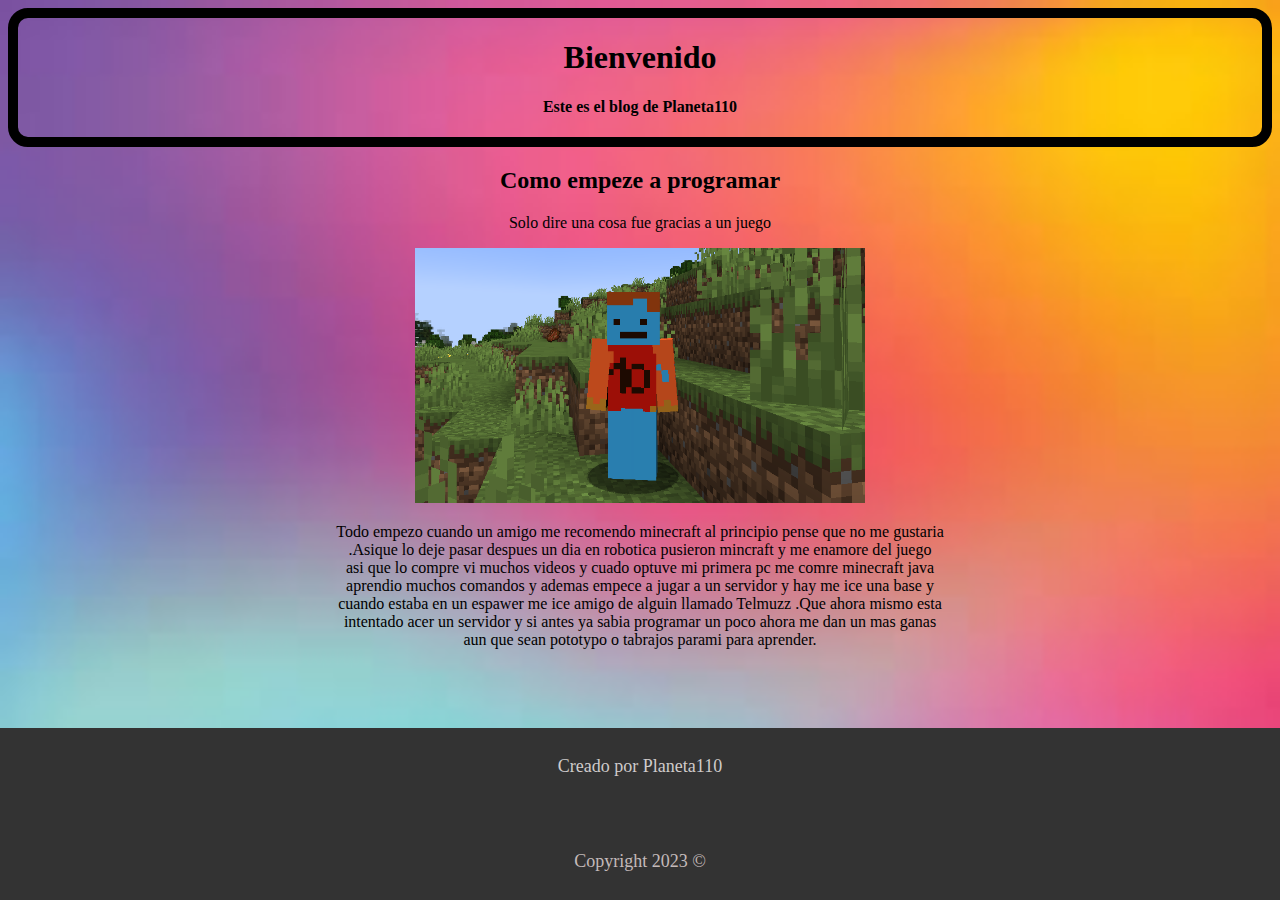
==== index.html @ 4129d6a0 "Update and rename blog.html to index.html" ====
<!DOCTYPE html>
<html lang="en">
<head>
    <link rel="stylesheet" href="styles.css">
    <title>Blog Personal</title>
</head>
<body>
    <header>
        <div class="title_hub">
            <h1>Bienvenido</h1>
            <h4>Este es el blog de Planeta110</h4>
        </div>
    </header>
    <section>
        <article class="Historia">
            <h2>Como empeze a programar</h2>
            <p>Solo dire una cosa fue gracias a un juego</p>
            <img src="img/foto web.png" width="450" />
            <p>Todo empezo cuando un amigo me recomendo minecraft al principio pense que no me gustaria <br>
                .Asique lo deje pasar despues un dia en robotica pusieron mincraft y me enamore del juego <br>
                asi que lo compre vi muchos videos y cuado optuve mi primera pc me comre minecraft java <br>
                aprendio muchos comandos y ademas empece a jugar a un servidor y hay me ice una base y <br>
                cuando estaba en un espawer me ice amigo de alguin llamado Telmuzz .Que ahora mismo esta <br>
                intentado acer un servidor y si antes ya sabia programar un poco ahora me dan un mas ganas<br>
                aun que sean pototypo o tabrajos parami para aprender.
                <br>
                <br>
                <br>
                <br>
                <br>
                <br>
                <br>
            </p>
        </article>
    </section>
    <footer>
        <div class="footer_copy">
            <p class="tex_cread">Creado por Planeta110</p>
            <br> 
            <p class="Copyright">Copyright 2023 ©</p>
    </footer>
</body>
</html>
---- styles.css ----
.title_hub {
    border: 10px solid black;
    text-align: center;
    border-radius: 20px;
}

.footer_copy {
    position: fixed;
    left: 0;
    bottom: 0;
    width: 100%;
    background-color: #333; /* Cambia el color de fondo según tus preferencias */
    text-align: center;
}

.Copyright {
    font-size: 18px; /* Tamaño de fuente */
    color: rgb(196, 186, 186); /* Color del texto */
    padding: 10px; /* Espacio interior alrededor del texto */
}

.tex_cread {
    font-size: 18px; /* Tamaño de fuente */
    color: rgb(207, 203, 203); /* Color del texto */
    padding: 10px; /* Espacio interior alrededor del texto */
}

.Historia {
    text-align: center;
    font-size: 16px;
}

body {
    background-image: url('img/imagen\ fondo.jpg'); /* Reemplaza 'ruta-de-tu-imagen.jpg' con la ruta de tu imagen */
    background-size: cover; /* Ajusta la imagen al tamaño de la ventana del navegador */
    background-repeat: no-repeat; /* Evita que la imagen se repita */
}
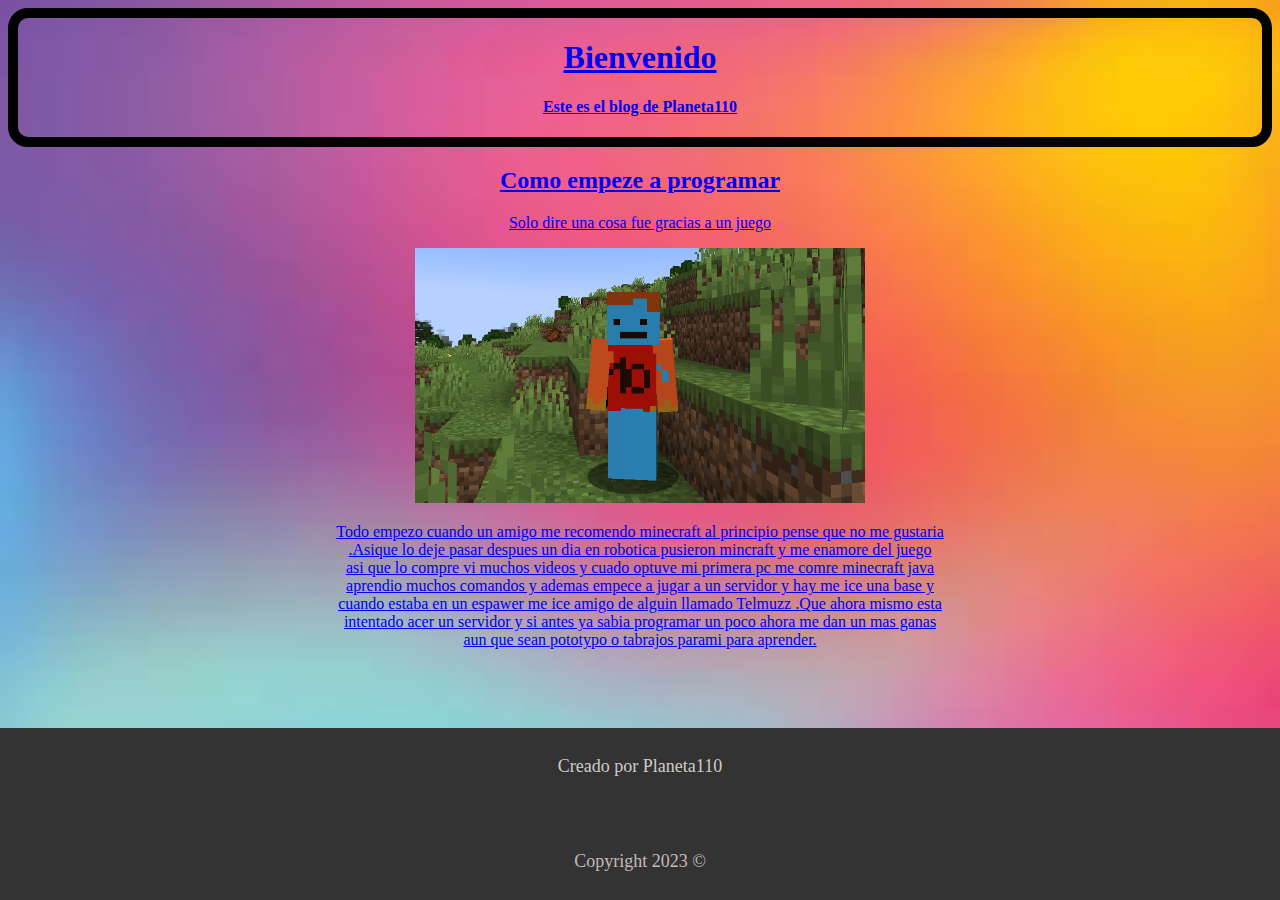
==== commit 9e307edb: "Update index.html" ====
--- a/index.html
+++ b/index.html
@@ -5,6 +5,7 @@
     <title>Blog Personal</title>
 </head>
 <body>
+    <a href="/pagina1">
     <header>
         <div class="title_hub">
             <h1>Bienvenido</h1>
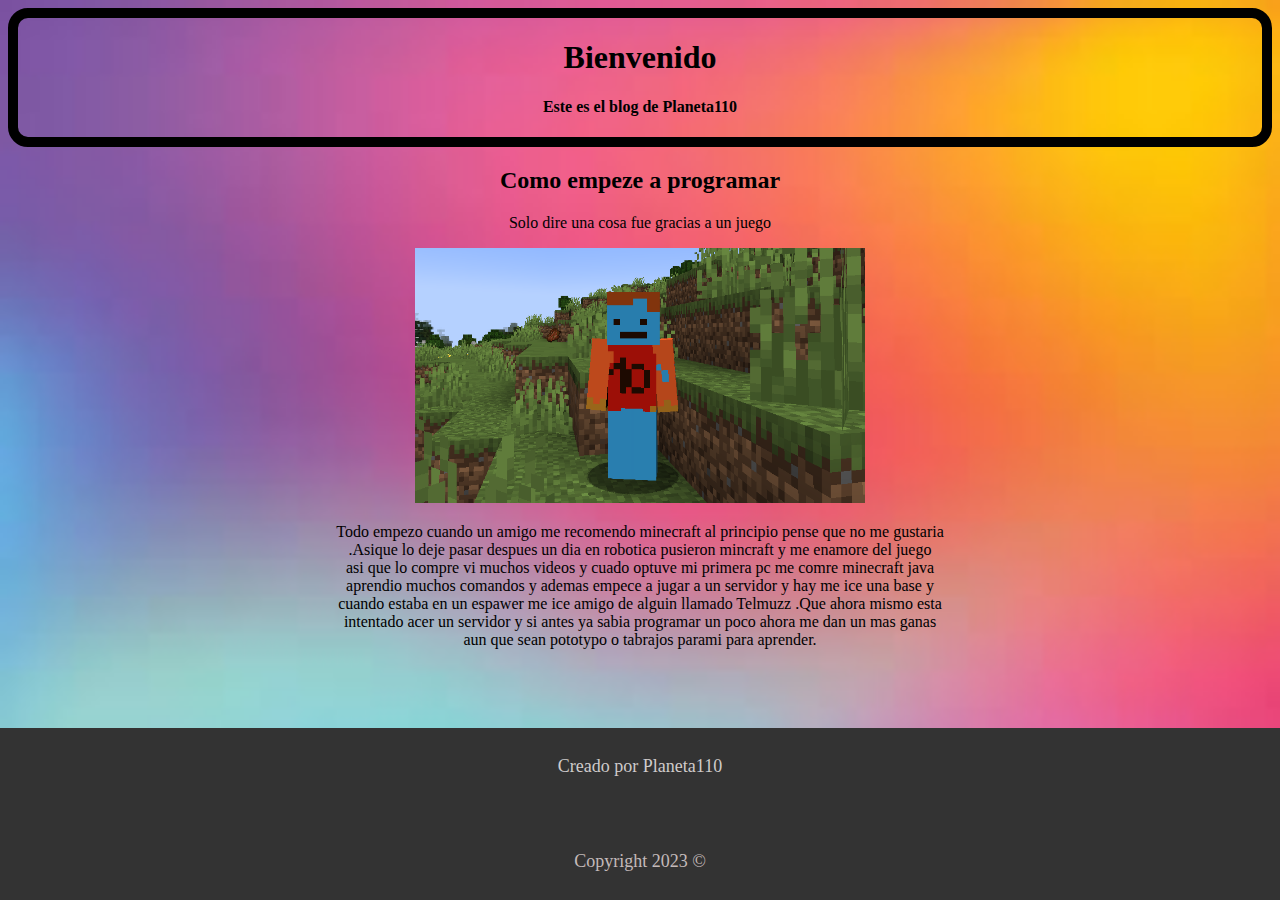
==== commit edef37e6: "Update index.html" ====
--- a/index.html
+++ b/index.html
@@ -5,7 +5,6 @@
     <title>Blog Personal</title>
 </head>
 <body>
-    <a href="/pagina1">
     <header>
         <div class="title_hub">
             <h1>Bienvenido</h1>
